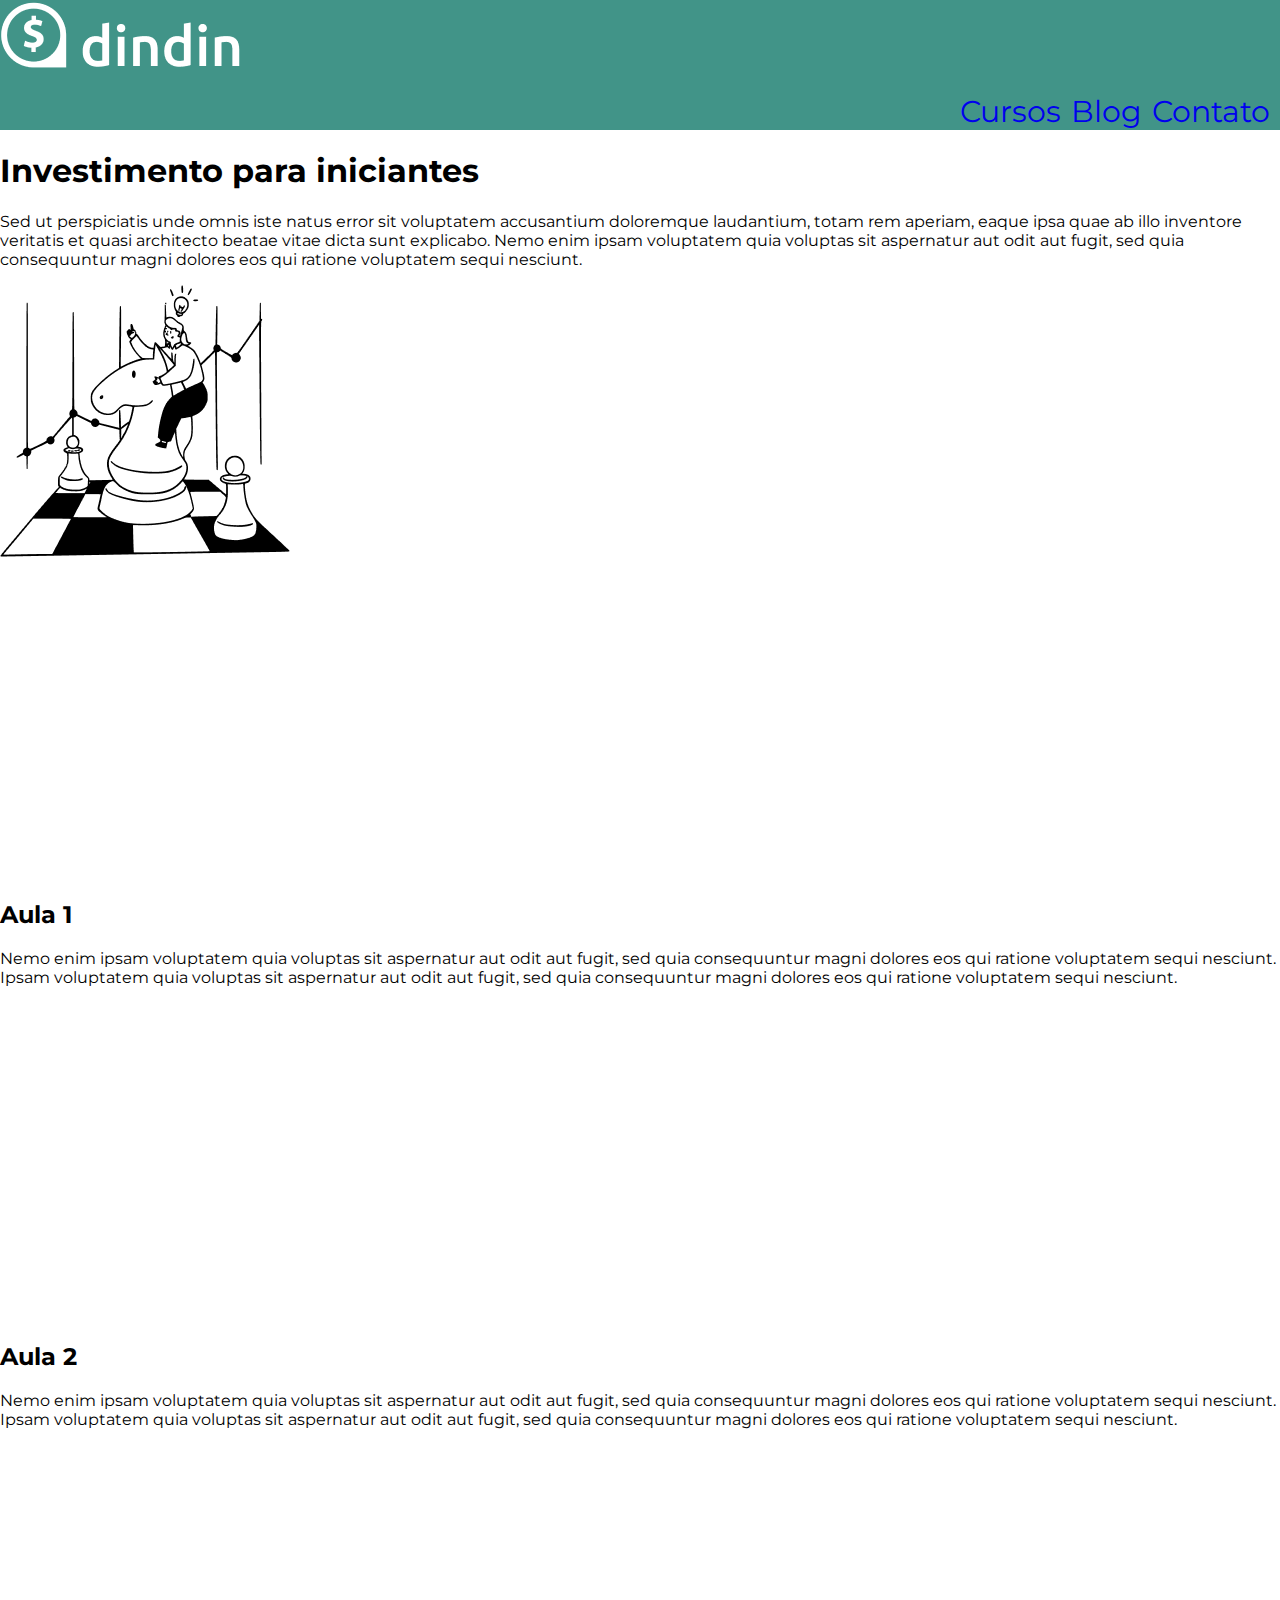
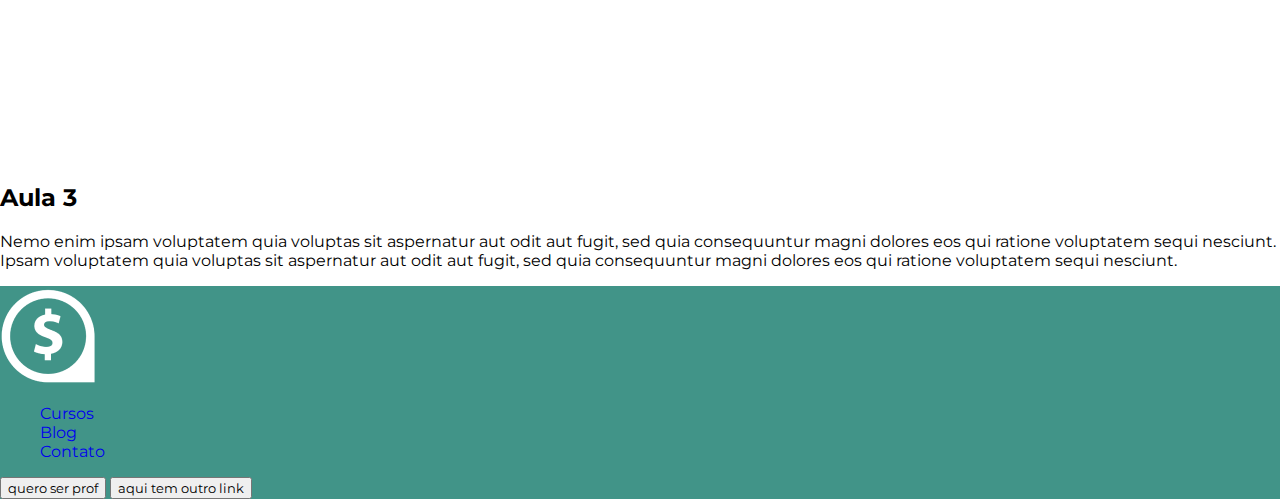
==== curso.html @ f41e77ac "Add files via upload" ====
<!DOCTYPE html>
<html lang="pt-br">
<head>
    <meta charset="UTF-8">
    <meta http-equiv="X-UA-Compatible" content="IE=edge">
    <meta name="viewport" content="width=device-width, initial-scale=1.0">
    <title>dindin</title>
    <link rel="stylesheet" type="text/css" href="./styles/styles.css" >
</head>
<body>
    <header class="container-logo">
        <div class="logo">
            <a href="index.html"><img src="img/logo-header.png" alt="Logo Dindin" class="logo"></a>
        </div>

        <nav class="menu">
            <ul>
                <li class="menu-item" ><a href="cursos.html" >Cursos</a></li>
                <li class="menu-item"><a href="blog.html" >Blog</a></li>
                <li class="menu-item"><a href="contato.html" >Contato</a></li>
            </ul>
        </nav>
    </header>

    <main class="container-curso" >
        <h1>Investimento para iniciantes</h1>

        <p>
            Sed ut perspiciatis unde omnis iste natus error sit voluptatem accusantium doloremque laudantium, totam rem aperiam, eaque ipsa quae ab illo inventore veritatis et quasi architecto beatae vitae dicta sunt explicabo. Nemo enim ipsam voluptatem quia voluptas sit aspernatur aut odit aut fugit, sed quia consequuntur magni dolores eos qui ratione voluptatem sequi nesciunt. 
        </p>

        <img src="img/image 3 (Traced).png" >

        <div class="aula" >
            <iframe width="560" height="315" src="https://www.youtube-nocookie.com/embed/dJyJ77GkhBE" title="YouTube video player" frameborder="0" allow="accelerometer; autoplay; clipboard-write; encrypted-media; gyroscope; picture-in-picture" allowfullscreen></iframe>

            <h2>Aula 1</h2>

            <p>
                Nemo enim ipsam voluptatem quia voluptas sit aspernatur aut odit aut fugit, sed quia consequuntur magni dolores eos qui ratione voluptatem sequi nesciunt. 

                Ipsam voluptatem quia voluptas sit aspernatur aut odit aut fugit, sed quia consequuntur magni dolores eos qui ratione voluptatem sequi nesciunt. 
            </p>
        </div>

        <div class="aula" >
            <iframe width="560" height="315" src="https://www.youtube.com/embed/EFpS2s4gFRY" title="YouTube video player" frameborder="0" allow="accelerometer; autoplay; clipboard-write; encrypted-media; gyroscope; picture-in-picture" allowfullscreen></iframe>

            <h2>Aula 2</h2>

            <p>
                Nemo enim ipsam voluptatem quia voluptas sit aspernatur aut odit aut fugit, sed quia consequuntur magni dolores eos qui ratione voluptatem sequi nesciunt. 

                Ipsam voluptatem quia voluptas sit aspernatur aut odit aut fugit, sed quia consequuntur magni dolores eos qui ratione voluptatem sequi nesciunt. 
            </p>
        </div>

        <div class="aula" >
            <iframe width="560" height="315" src="https://www.youtube.com/embed/NEzYn3rNWVc" title="YouTube video player" frameborder="0" allow="accelerometer; autoplay; clipboard-write; encrypted-media; gyroscope; picture-in-picture" allowfullscreen></iframe>

            <h2>Aula 3</h2>

            <p>
                Nemo enim ipsam voluptatem quia voluptas sit aspernatur aut odit aut fugit, sed quia consequuntur magni dolores eos qui ratione voluptatem sequi nesciunt. 

                Ipsam voluptatem quia voluptas sit aspernatur aut odit aut fugit, sed quia consequuntur magni dolores eos qui ratione voluptatem sequi nesciunt. 
            </p>
        </div>
    </main>

    <footer>
        <img class="logo" src="img/logo.png" alt="Logo do Dindin" >

        <nav class="container-footer">
            <ul class="menu-footer">
                <li class="menu-item" ><a href="cursos.html" >Cursos</a></li>
                <li class="menu-item"><a href="blog.html" >Blog</a></li>
                <li class="menu-item"><a href="contato.html" >Contato</a></li>
            </ul>

            <button class="buttom-footer">quero ser prof</button>
            <button class="buttom-footer">aqui tem outro link</button>
        </nav>
    </footer>

</body>
</html>
---- styles/styles.css ----
@import url('https://fonts.googleapis.com/css2?family=Montserrat:wght@400;700&display=swap');

* {
    font-family: 'Montserrat', sans-serif;
    list-style: none;
}

a {
    text-decoration: none;
}

body {
    margin: 0;
}

.wrapper {
    max-width: 1440px;
    margin:  0 auto;
}

.container-logo {
    background-color: #419488;
    width: 100%;
    margin: 0 auto;
}

.logo {
    display: flex;
    justify-content: flex-start;
}

.logo a {
    color: white;
    font-size: 50px;
}

.menu ul {
    display: flex;
    justify-content: flex-end;

}

.menu li {
    margin-right: 10px;
    font-size: 30px;
    color: rgb(248, 243, 234);    
}

a:hover {
    color: rgb(255, 255, 255);

}

.apresentacao {
    height: 100vh;
    align-items: center;
    justify-content: space-between;
}

.apresentacao .texto-apresentacao {
    min-height: 200px;
}

.texto-apresentacao h1 {
    color: #FF4081;
    margin-bottom: 10px;
}


/* .img-banner {
    display: flex;
    justify-content: flex-end;
} */

.card {
    display: inline;   
    
} 

footer {
    background-color: #419488;
}

/* Cursos */

/* Curso */

/* Blog */
.container-blog{
    display: flex;
    justify-content: flex-start;
    gap: 20px;
    width: 70%;
    margin: 40px auto; 
}

.container-blog div {
    display: flex;
    flex-direction: column;
}

.container-blog img {
    display: flex;
    justify-content: flex-end;
}

.container-blog h1 {
    color: #FF4081;
}

.div-post{
        display: flex;
        flex-direction: column;
}

.container-blog-post{
    display: flex;
    flex-wrap: wrap;
}
/* Post */

/* Contato */

.container-contato {
    display: flex;
    justify-content: center;
    gap: 20px;
    width: 70%;
    margin: 40px auto; 
}

.container-contato h1 {
    color: #FF4081;
}

.container-contato form {
    display: flex;
    flex-direction: column;
    width: 60%;
    padding: 20px;
    align-items: flex-start;
}

.container-contato form * {
    margin: 20px 0;
}

input, 
textarea {
     width: 100%; 
}

input, 
textarea, 
form {
    border: 1px solid #FF4081;
    border-radius: 20px;
}

#enviar {
    background-color: #FF4081;
    color: #fff;
    border: none;
    font-size: 12px;
    font-weight: bold;
    padding: 10px 30px;
    border-radius: 30px;
    cursor: pointer;
}
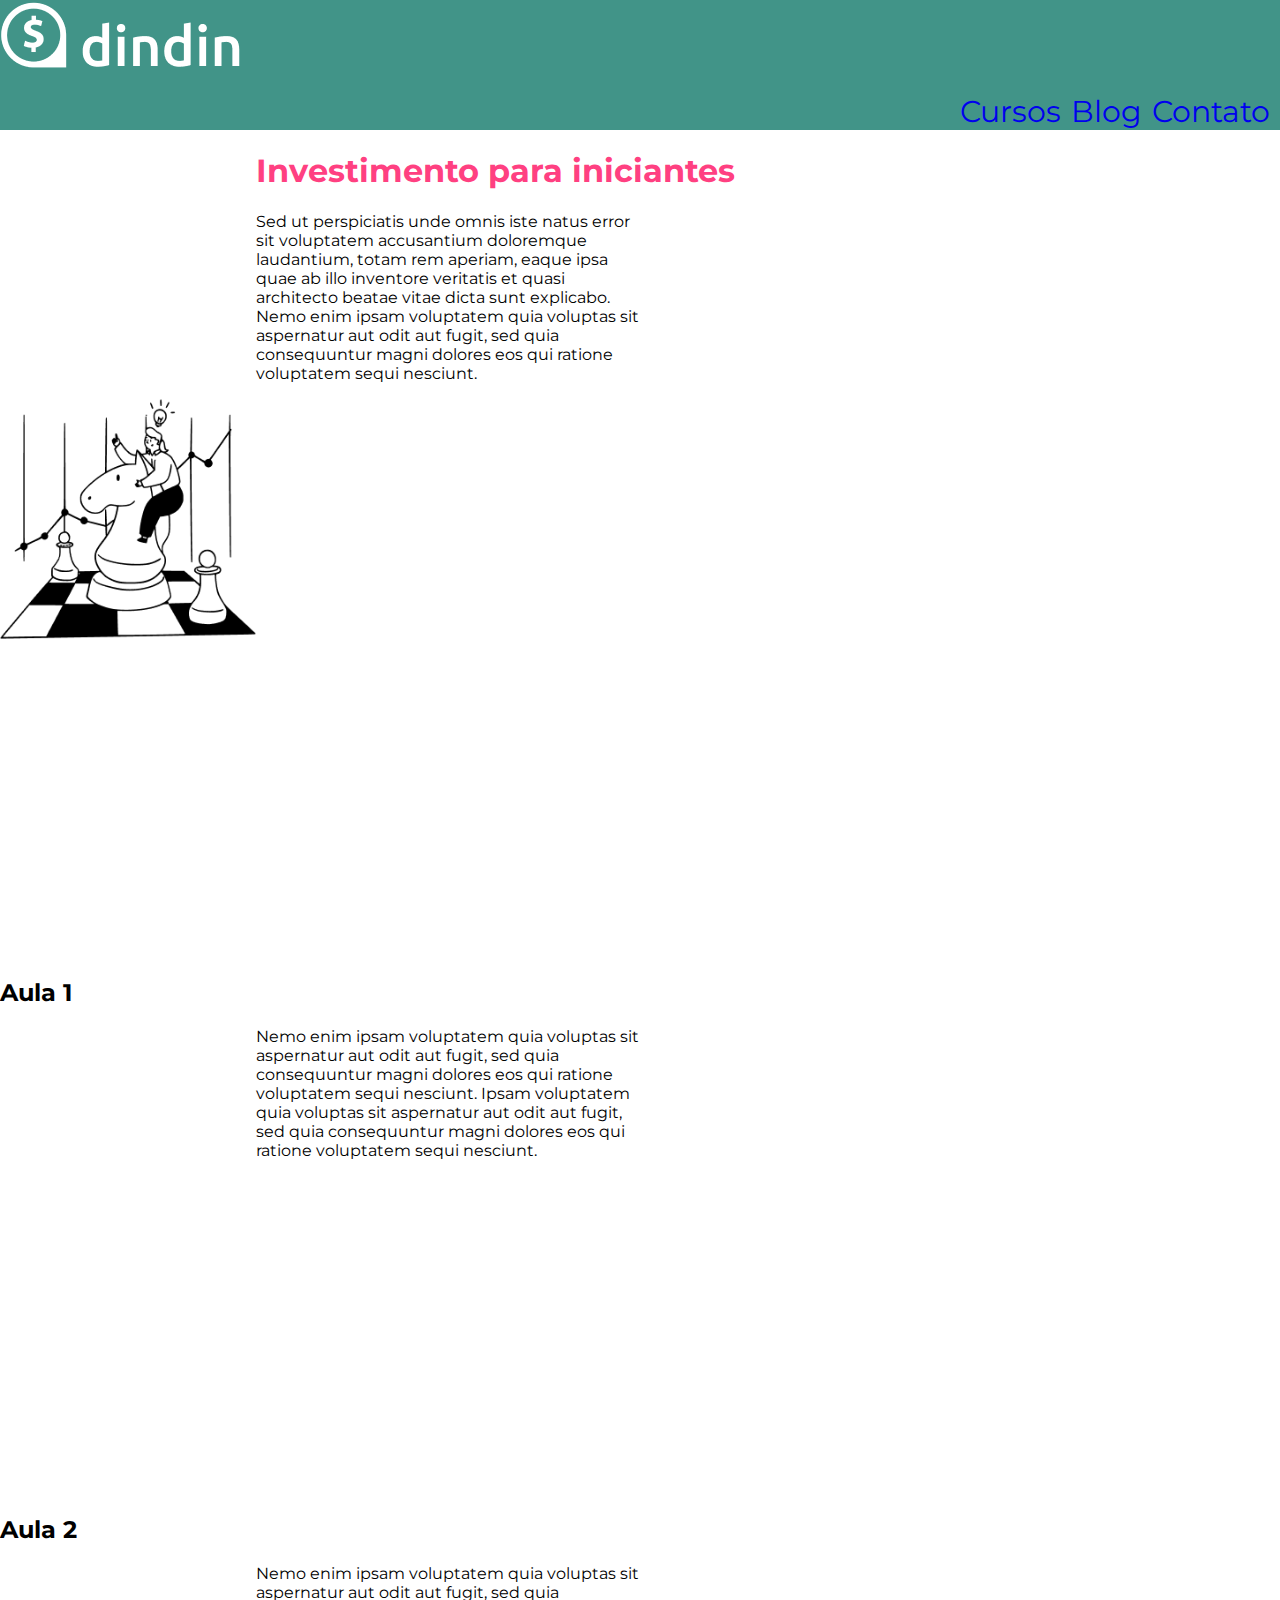
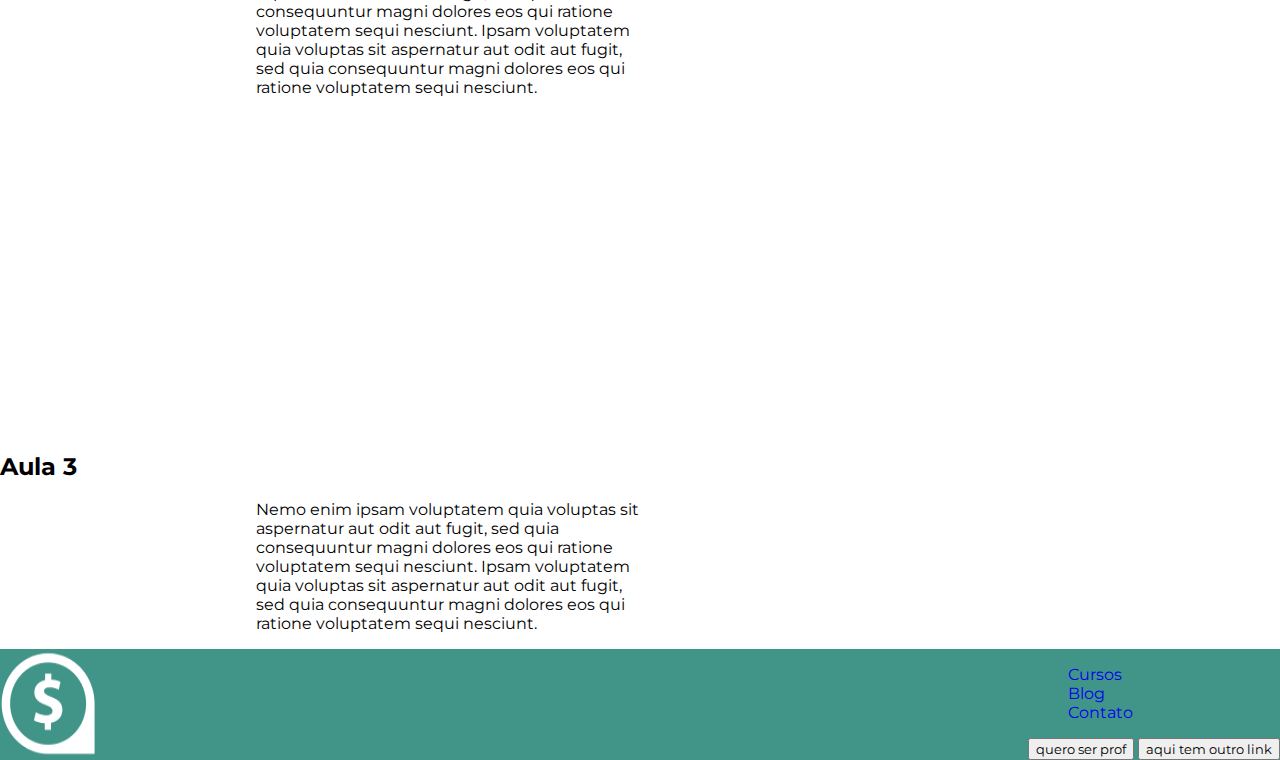
==== commit 9377d0ba: "Add files via upload" ====
--- a/curso.html
+++ b/curso.html
@@ -23,13 +23,14 @@
     </header>
 
     <main class="container-curso" >
-        <h1>Investimento para iniciantes</h1>
+        <div>
+            <h1>Investimento para iniciantes</h1>
 
-        <p>
-            Sed ut perspiciatis unde omnis iste natus error sit voluptatem accusantium doloremque laudantium, totam rem aperiam, eaque ipsa quae ab illo inventore veritatis et quasi architecto beatae vitae dicta sunt explicabo. Nemo enim ipsam voluptatem quia voluptas sit aspernatur aut odit aut fugit, sed quia consequuntur magni dolores eos qui ratione voluptatem sequi nesciunt. 
-        </p>
-
-        <img src="img/image 3 (Traced).png" >
+            <p>
+                Sed ut perspiciatis unde omnis iste natus error sit voluptatem accusantium doloremque laudantium, totam rem aperiam, eaque ipsa quae ab illo inventore veritatis et quasi architecto beatae vitae dicta sunt explicabo. Nemo enim ipsam voluptatem quia voluptas sit aspernatur aut odit aut fugit, sed quia consequuntur magni dolores eos qui ratione voluptatem sequi nesciunt. 
+            </p>
+        </div>
+        <div><img src="img/image 3 (Traced).png" ></div>
 
         <div class="aula" >
             <iframe width="560" height="315" src="https://www.youtube-nocookie.com/embed/dJyJ77GkhBE" title="YouTube video player" frameborder="0" allow="accelerometer; autoplay; clipboard-write; encrypted-media; gyroscope; picture-in-picture" allowfullscreen></iframe>
--- a/styles/styles.css
+++ b/styles/styles.css
@@ -79,12 +79,32 @@
 
 footer {
     background-color: #419488;
+    display: flex;
+    justify-content: space-between;
 }
 
 /* Cursos */
 
 /* Curso */
-
+.container-curso div h1, p {
+    display: flex;
+    justify-content: flex-start;
+    margin-left: 20%;
+}
+
+.container-curso h1 {
+    color: #FF4081;
+}
+
+.container-curso p {
+    width: 30%;
+}
+
+.container-curso img {
+    display: flex;
+    width: 20%;
+    flex-wrap: wrap-reverse;
+}
 /* Blog */
 .container-blog{
     display: flex;
@@ -105,20 +125,95 @@
 }
 
 .container-blog h1 {
-    color: #FF4081;
-}
-
-.div-post{
-        display: flex;
-        flex-direction: column;
+    color: #009688;
+}
+
+.div-post {
+    display: flex;
+    flex-direction: column;
+    justify-content: space-between;
+    margin-left: 20px;
+    margin-right: 50px;
+    margin-bottom: 20px;
+    width: 35%;
+}
+
+.div-post a {
+    color: #FF4081;
+    font-weight: bold;
 }
 
 .container-blog-post{
     display: flex;
     flex-wrap: wrap;
 }
+
 /* Post */
 
+.container-post {
+    display: flex;
+    flex-direction: column;
+}
+
+.container-post h1 {
+    color: #FF4081;
+    text-align: center;
+    font-size: 50px;
+}
+
+.container-post h5 {
+    color: gray;
+    font-style: italic;
+    text-align: center;
+}
+
+.container-post img {
+    width: 60%;
+    display: flex;
+    align-self: center;
+}
+
+.container-post {
+    text-align: center;
+    margin-right: 10%;
+    margin-left: 10%;
+}
+
+.container-post h3 {
+    color: #419488;
+}
+
+.container-post-curso {
+    display: flex;
+    justify-content: space-between;
+    margin-left: 10%;
+}
+
+.container-post-curso h3 {
+    text-align: center;
+    color: #FF4081;
+}
+
+.container-post-curso p {
+    text-align: center;
+    margin-right: 10%;
+}
+
+.container-post-curso button {
+    display: flex;
+    align-self: center;
+    background-color: #FF4081;
+    color: white;
+    border: none;
+    border-radius: 15px;
+    padding: 5px 5px;
+    margin-bottom: 10%;
+}
+
+/* .container-post-curso img {
+    display: flex;
+    align-self: center;
+} */
 /* Contato */
 
 .container-contato {
